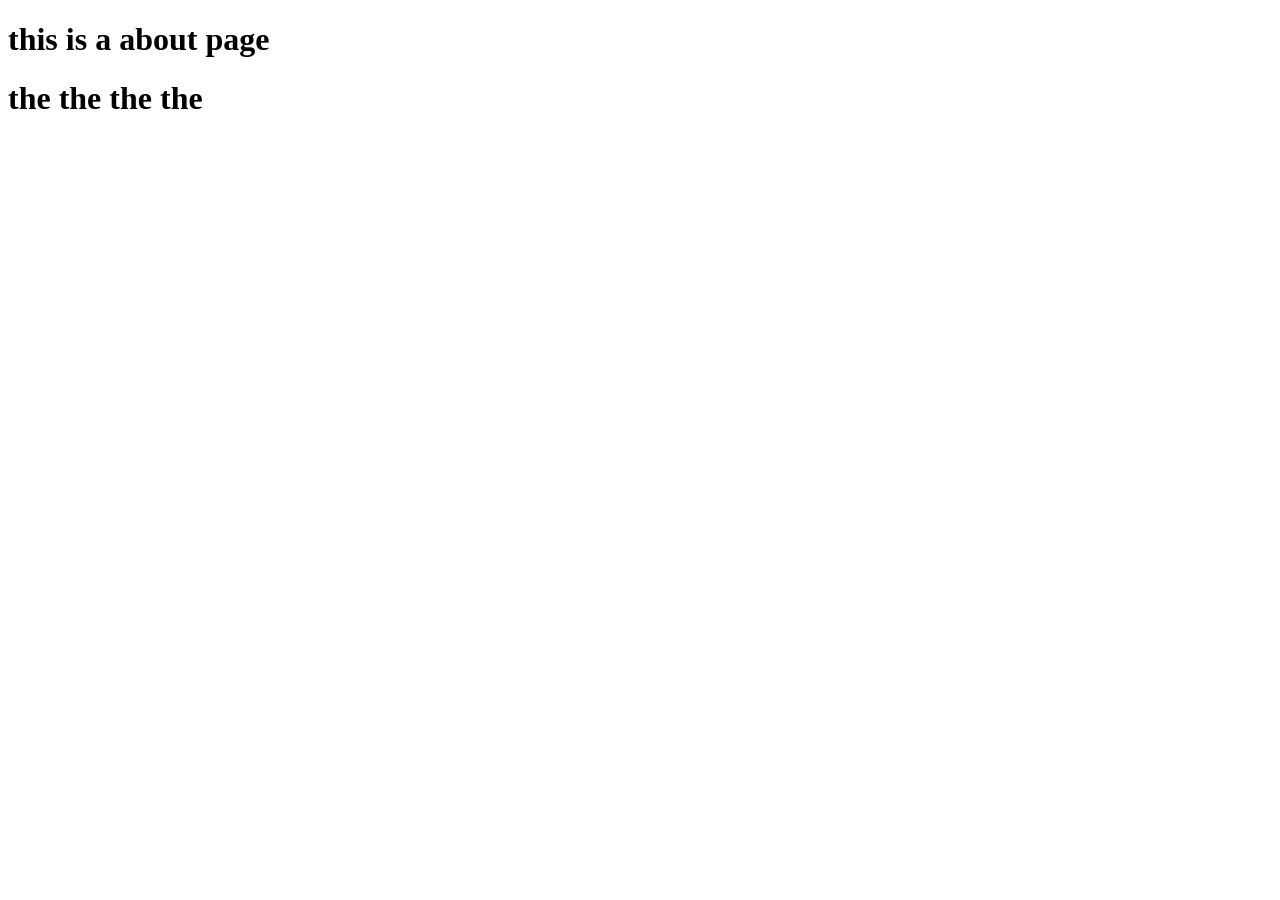
==== about.html @ b35619ae "the the the" ====
<!DOCTYPE html>
<html lang="en">
<head>
    <meta charset="UTF-8">
    <meta name="viewport" content="width=device-width, initial-scale=1.0">
    <title>Document</title>
</head>
<body>
    <h1>this is a  about page</h1>
    <h1>the the the the</h1>
</body>
</html>
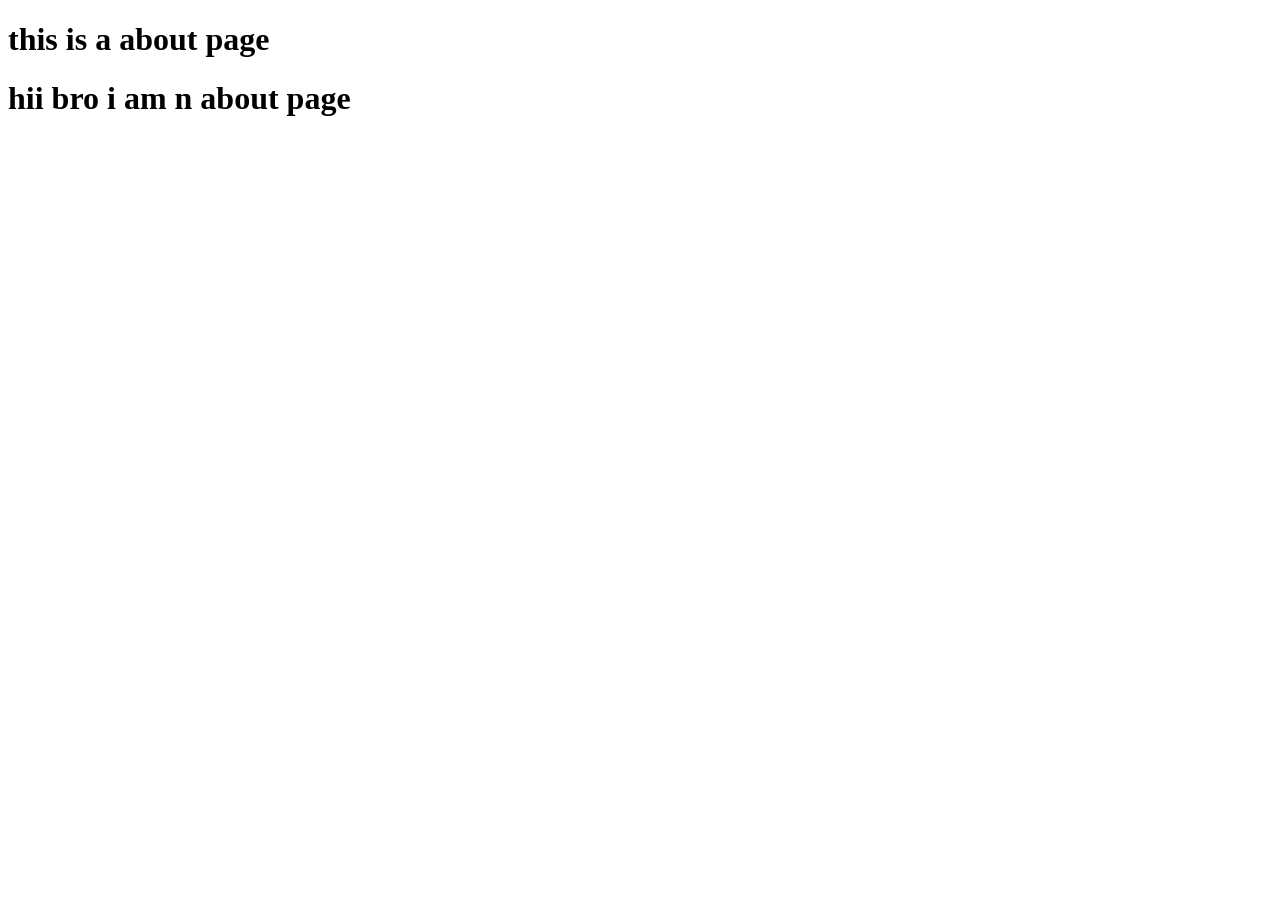
==== commit 93c1a14b: "hii bro added" ====
--- a/about.html
+++ b/about.html
@@ -7,6 +7,6 @@
 </head>
 <body>
     <h1>this is a  about page</h1>
-    <h1>the the the the</h1>
+    <h1>hii bro i am n about page</h1>
 </body>
 </html>
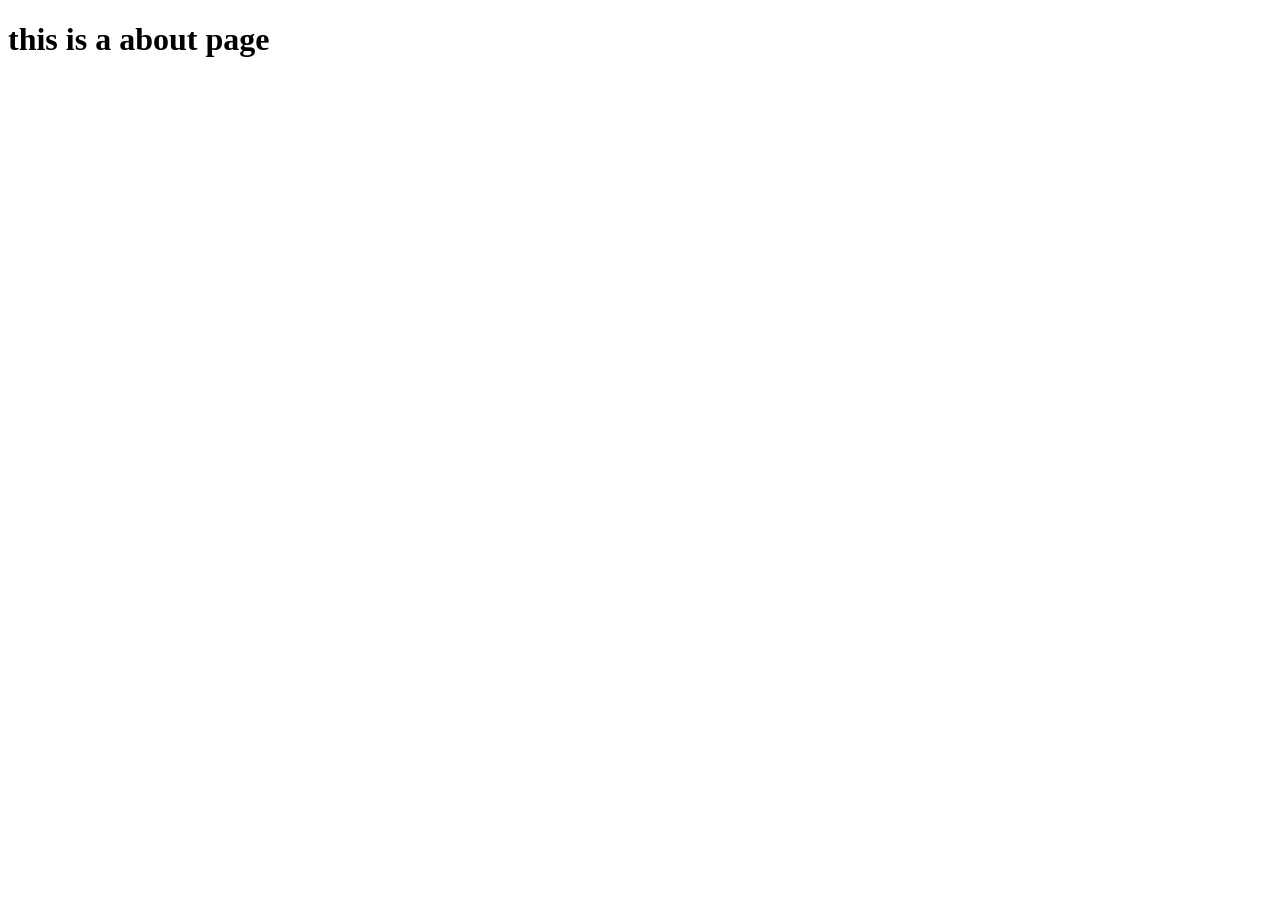
==== commit 7798f122: "the the remove" ====
--- a/about.html
+++ b/about.html
@@ -7,6 +7,6 @@
 </head>
 <body>
     <h1>this is a  about page</h1>
-    <h1>hii bro i am n about page</h1>
+    
 </body>
 </html>
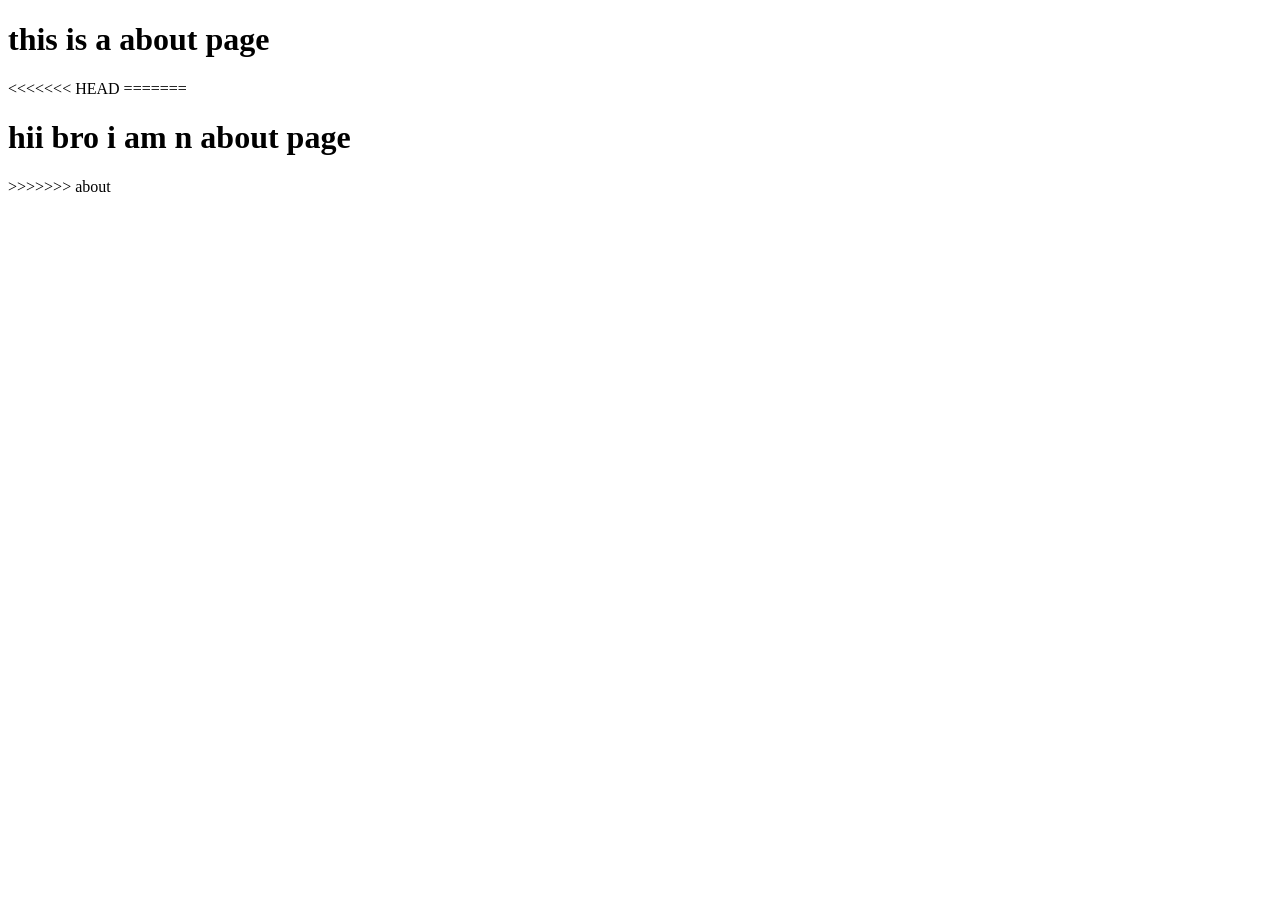
==== commit bad6d107: "resolve" ====
--- a/about.html
+++ b/about.html
@@ -7,6 +7,10 @@
 </head>
 <body>
     <h1>this is a  about page</h1>
+<<<<<<< HEAD
     
+=======
+    <h1>hii bro i am n about page</h1>
+>>>>>>> about
 </body>
 </html>
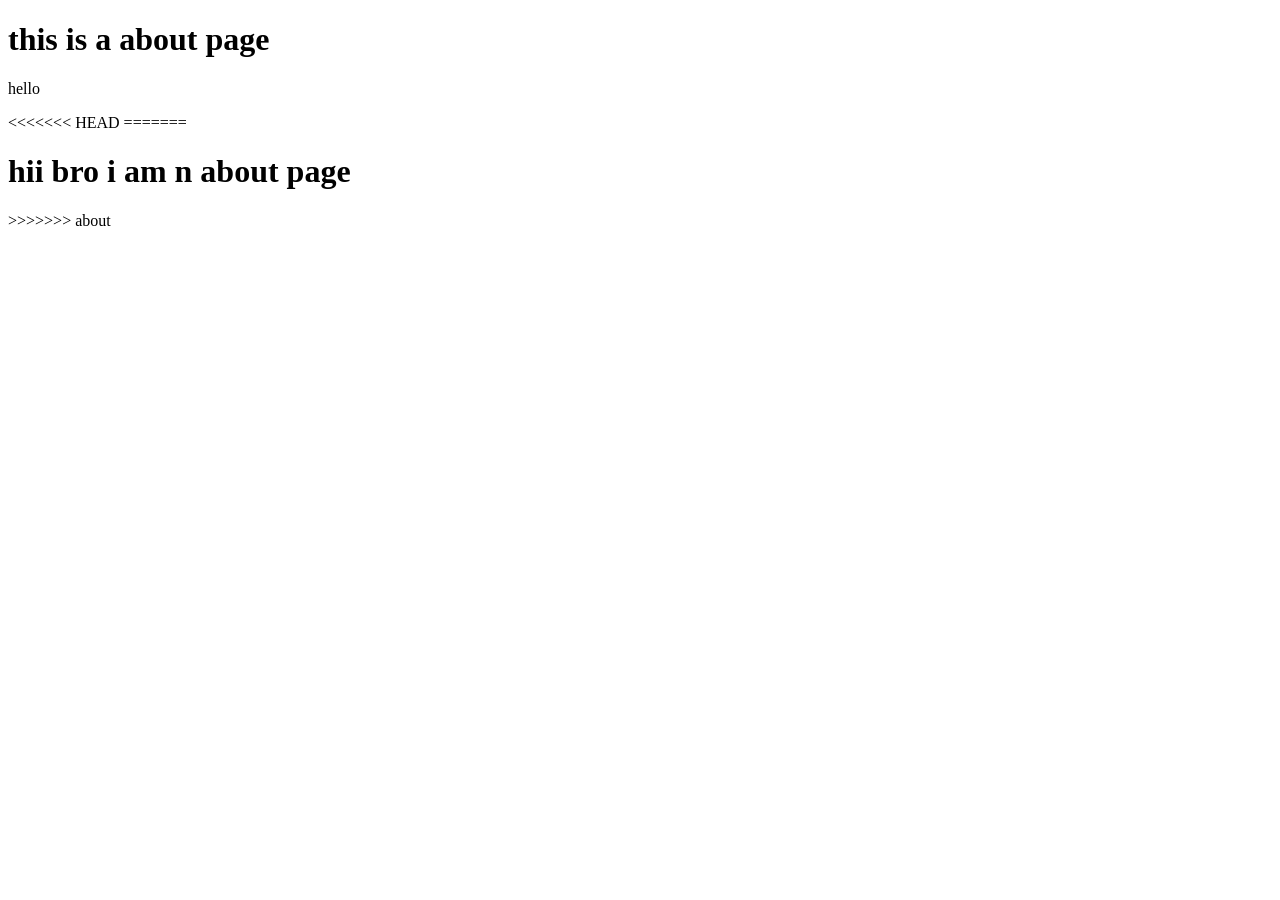
==== commit b7ae5555: "Added p tag" ====
--- a/about.html
+++ b/about.html
@@ -7,10 +7,11 @@
 </head>
 <body>
     <h1>this is a  about page</h1>
+    <P>hello</P>
 <<<<<<< HEAD
     
 =======
     <h1>hii bro i am n about page</h1>
 >>>>>>> about
 </body>
-</html>+</html>
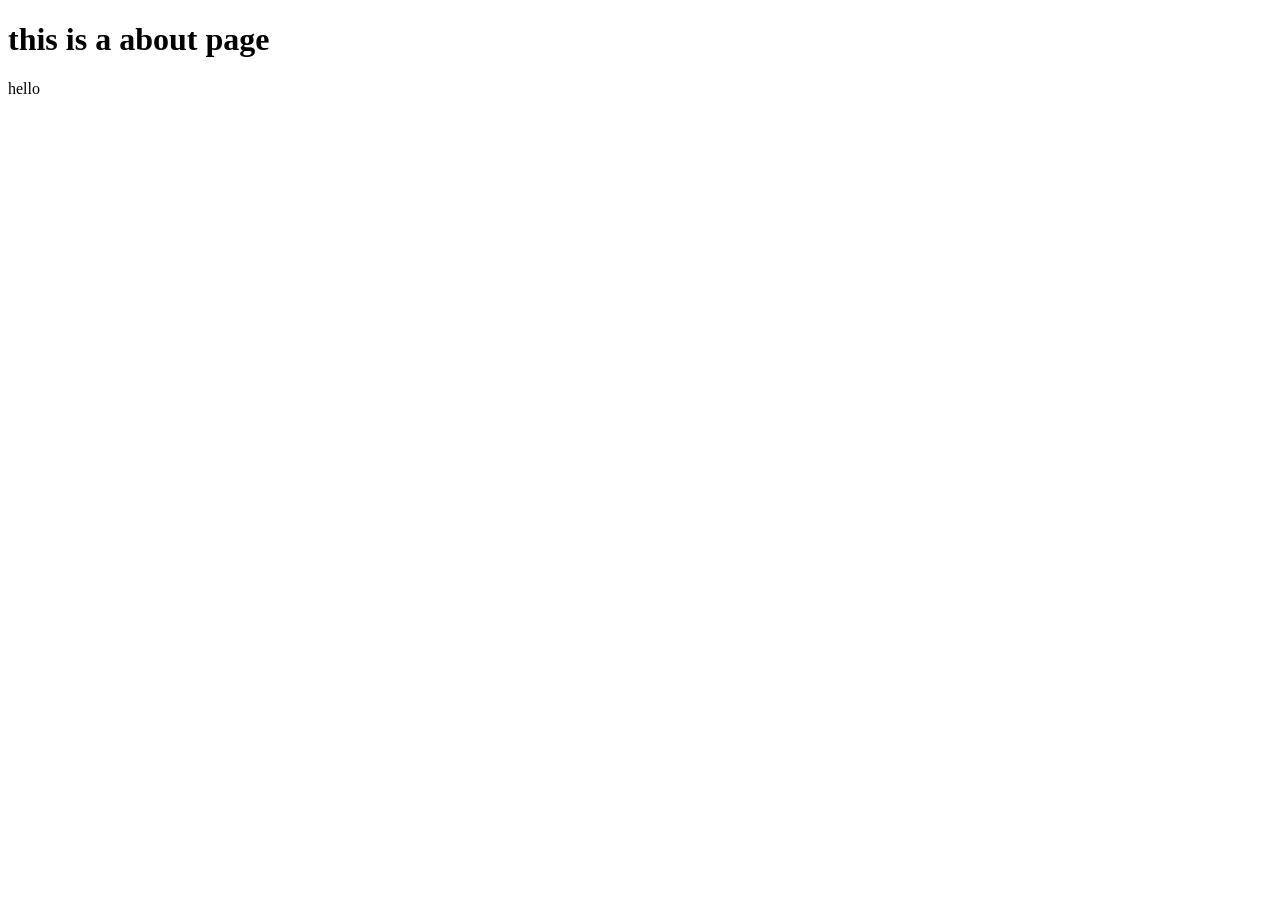
==== commit cb001150: "update aboiut" ====
--- a/about.html
+++ b/about.html
@@ -8,10 +8,6 @@
 <body>
     <h1>this is a  about page</h1>
     <P>hello</P>
-<<<<<<< HEAD
-    
-=======
-    <h1>hii bro i am n about page</h1>
->>>>>>> about
+
 </body>
 </html>
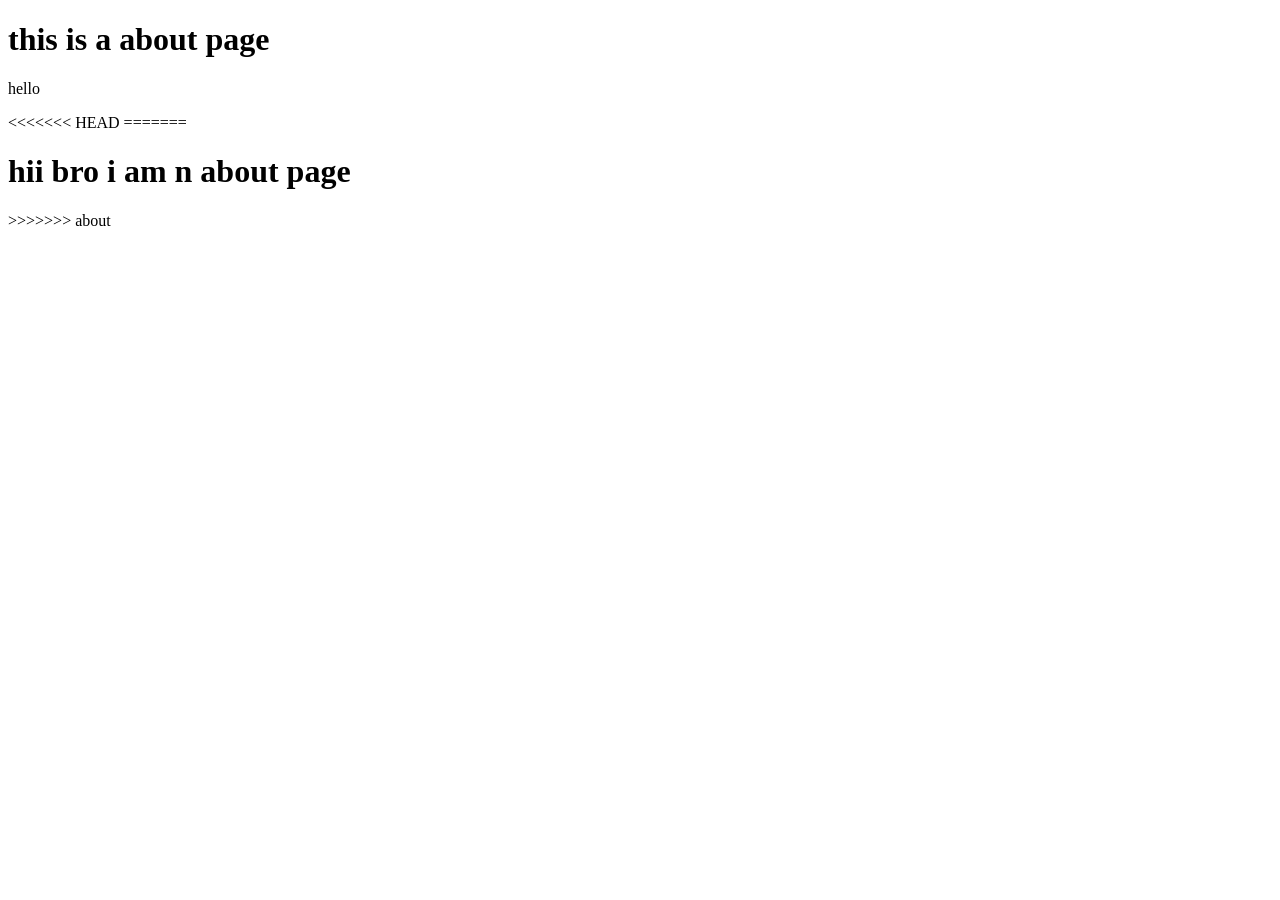
==== commit 620e0be7: "Revert "update aboiut" This reverts commit cb0011500ad9621764d0aac1b2a9485a6164e67f." ====
--- a/about.html
+++ b/about.html
@@ -8,6 +8,10 @@
 <body>
     <h1>this is a  about page</h1>
     <P>hello</P>
-
+<<<<<<< HEAD
+    
+=======
+    <h1>hii bro i am n about page</h1>
+>>>>>>> about
 </body>
 </html>
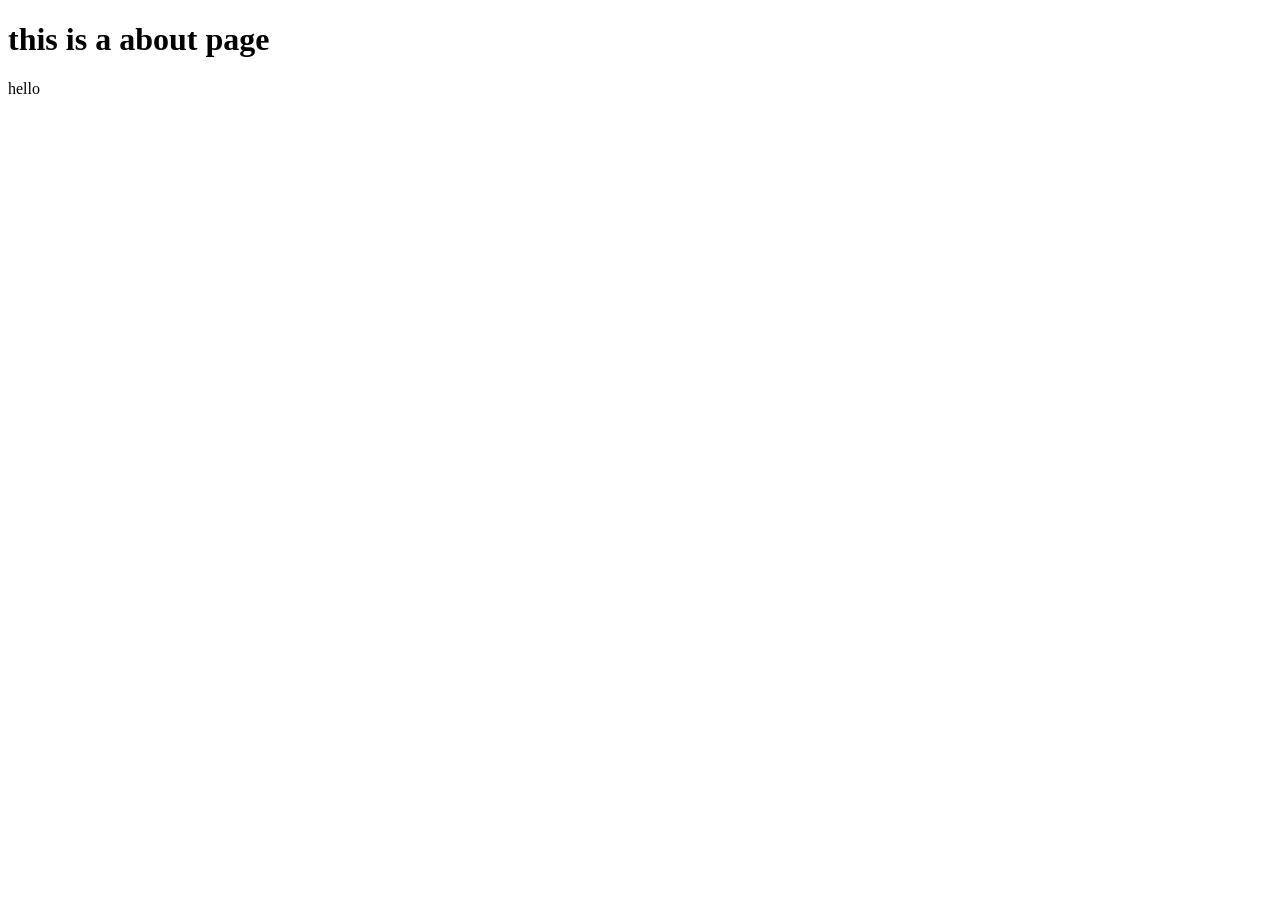
==== commit e2c67611: "abut updateeee" ====
--- a/about.html
+++ b/about.html
@@ -8,10 +8,5 @@
 <body>
     <h1>this is a  about page</h1>
     <P>hello</P>
-<<<<<<< HEAD
-    
-=======
-    <h1>hii bro i am n about page</h1>
->>>>>>> about
 </body>
 </html>
